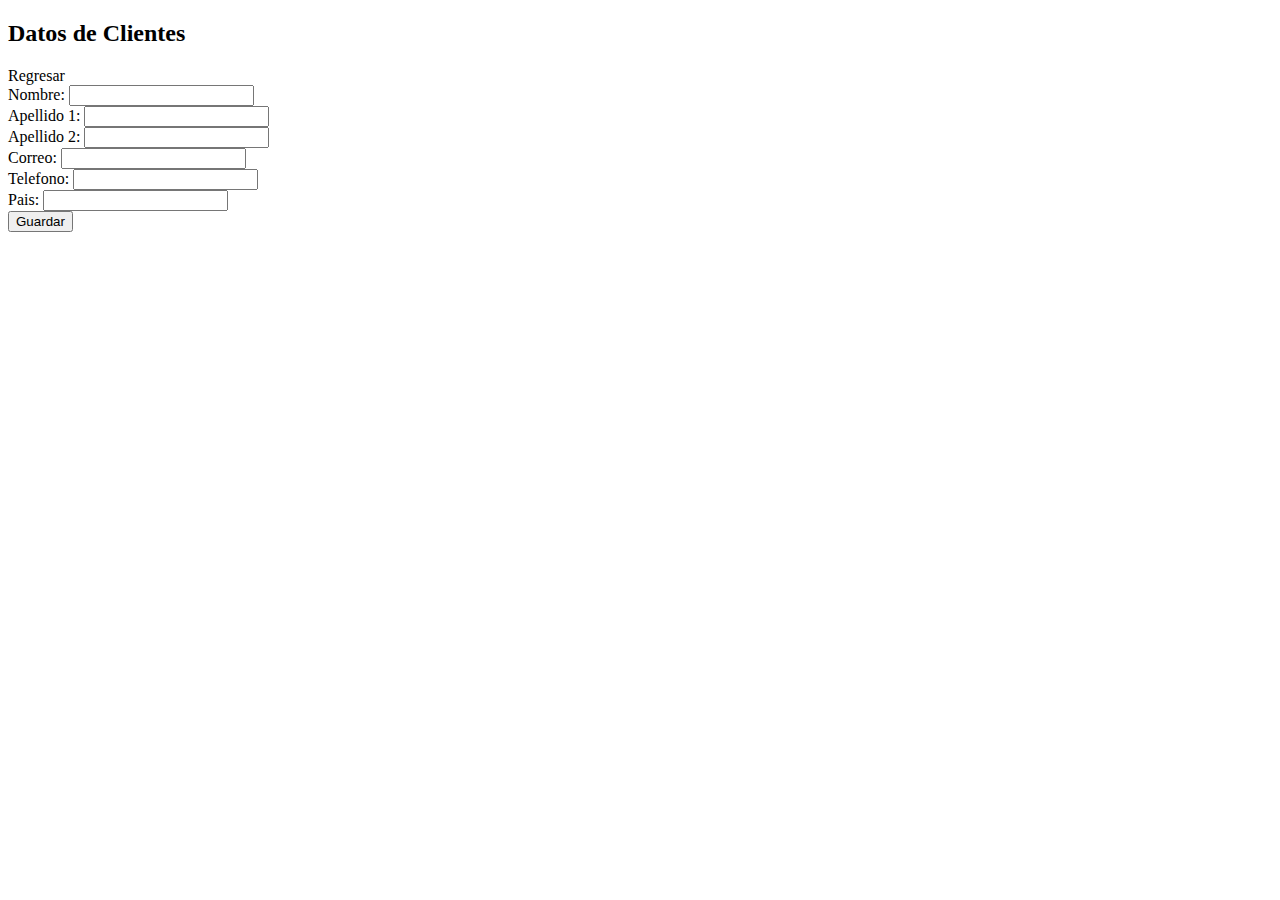
==== src/main/resources/templates/crear.html @ 6f83025b "Se crean los html "Crear" y "Personas"" ====
<!DOCTYPE html>
<!--
Click nbfs://nbhost/SystemFileSystem/Templates/Licenses/license-default.txt to change this license
Click nbfs://nbhost/SystemFileSystem/Templates/Other/html.html to edit this template
-->
<html xmlns:th="http://www.thymeleaf.org"
      xmlns="http://www.w3.org/1999/xhtml">
    
    <head>
        <title>Tienda</title>
        <meta charset="UTF-8"> 
        <meta name="viewport" content="width=device-width, initial-scale=1.0">
    </head>
    
    <body>
        
        <!-- <header th:replace="layout/plantilla :: header" /> -->
        <h2>Datos de Clientes</h2>
        <a th:href="@{/}">Regresar</a>
        <br>
            
            <form th:action="@{/save}"
                  method="post"
                  th:object="${persona}">
                
                <input type="hidden" name="idPersona" th:field="*{idPersona}" />
                
                <label for="nombre">Nombre:</label>
                <input type="text" name="nombre" th:field="*{nombre}"/>
                <br>
                    
                <label for="apellido1">Apellido 1:</label>
                <input type="text" name="apellido1" th:field="*{apellido1}"/>
                <br>
                  
                <label for="apellido2">Apellido 2:</label>
                <input type="text" name="apellido2" th:field="*{apellido2}"/>
                <br>
                
                <label for="email">Correo:</label>
                <input type="email" name="email" th:field="*{email}"/>
                <br>
                    
                <label for="telefono">Telefono:</label>
                <input type="tel" name="telefono" th:field="*{telefono}"/>
                <br>
                    
                <label for="pais">Pais:</label>
                <input type="text" name="pais" th:field="*{pais}"/>
                <br>
                    
                <input type="submit" name="guardar" value="Guardar"/>
                
            </form>
        
            <!-- <footer th:replace="layout/plantilla :: footer" /> -->
            
    </body>
    
</html>
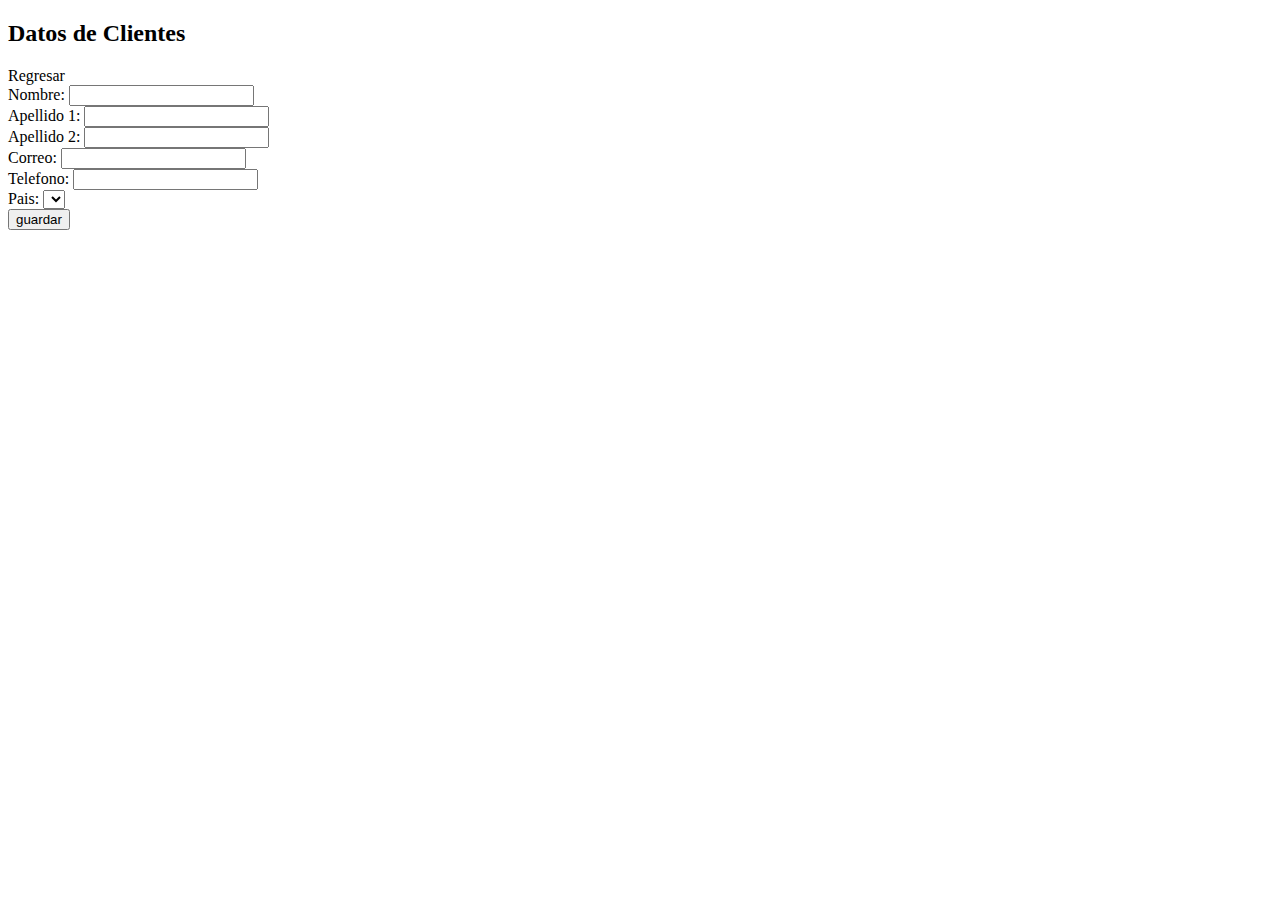
==== commit 1665dbed: "Se agrega la funcionalidad de la tabla de "Paises", por medio del CRUD, al proyecto "Tienda"" ====
--- a/src/main/resources/templates/crear.html
+++ b/src/main/resources/templates/crear.html
@@ -6,15 +6,13 @@
 <html xmlns:th="http://www.thymeleaf.org"
       xmlns="http://www.w3.org/1999/xhtml">
     
-    <head>
-        <title>Tienda</title>
-        <meta charset="UTF-8"> 
-        <meta name="viewport" content="width=device-width, initial-scale=1.0">
-    </head>
+    <head th:replace="plantilla/template::head"></head>
+    
     
     <body>
         
-        <!-- <header th:replace="layout/plantilla :: header" /> -->
+        <header th:replace="plantilla/template::header"></header>
+        
         <h2>Datos de Clientes</h2>
         <a th:href="@{/}">Regresar</a>
         <br>
@@ -23,7 +21,7 @@
                   method="post"
                   th:object="${persona}">
                 
-                <input type="hidden" name="idPersona" th:field="*{idPersona}" />
+                <input type="hidden" name="id" th:field="*{id}" />
                 
                 <label for="nombre">Nombre:</label>
                 <input type="text" name="nombre" th:field="*{nombre}"/>
@@ -45,15 +43,20 @@
                 <input type="tel" name="telefono" th:field="*{telefono}"/>
                 <br>
                     
-                <label for="pais">Pais:</label>
-                <input type="text" name="pais" th:field="*{pais}"/>
+                <label for="paises">Pais:</label>
+                <select th:field="*{pais}">
+                    <option th:each="x:${paises}"
+                            th:value="${x.id}"
+                            th:text="${x.pais}" />
+                </select>
+
                 <br>
                     
-                <input type="submit" name="guardar" value="Guardar"/>
+                <input type="submit" name="Guardar" value="guardar"/>
                 
             </form>
         
-            <!-- <footer th:replace="layout/plantilla :: footer" /> -->
+            <footer th:replace="plantilla/template::footer"></footer>
             
     </body>
     
